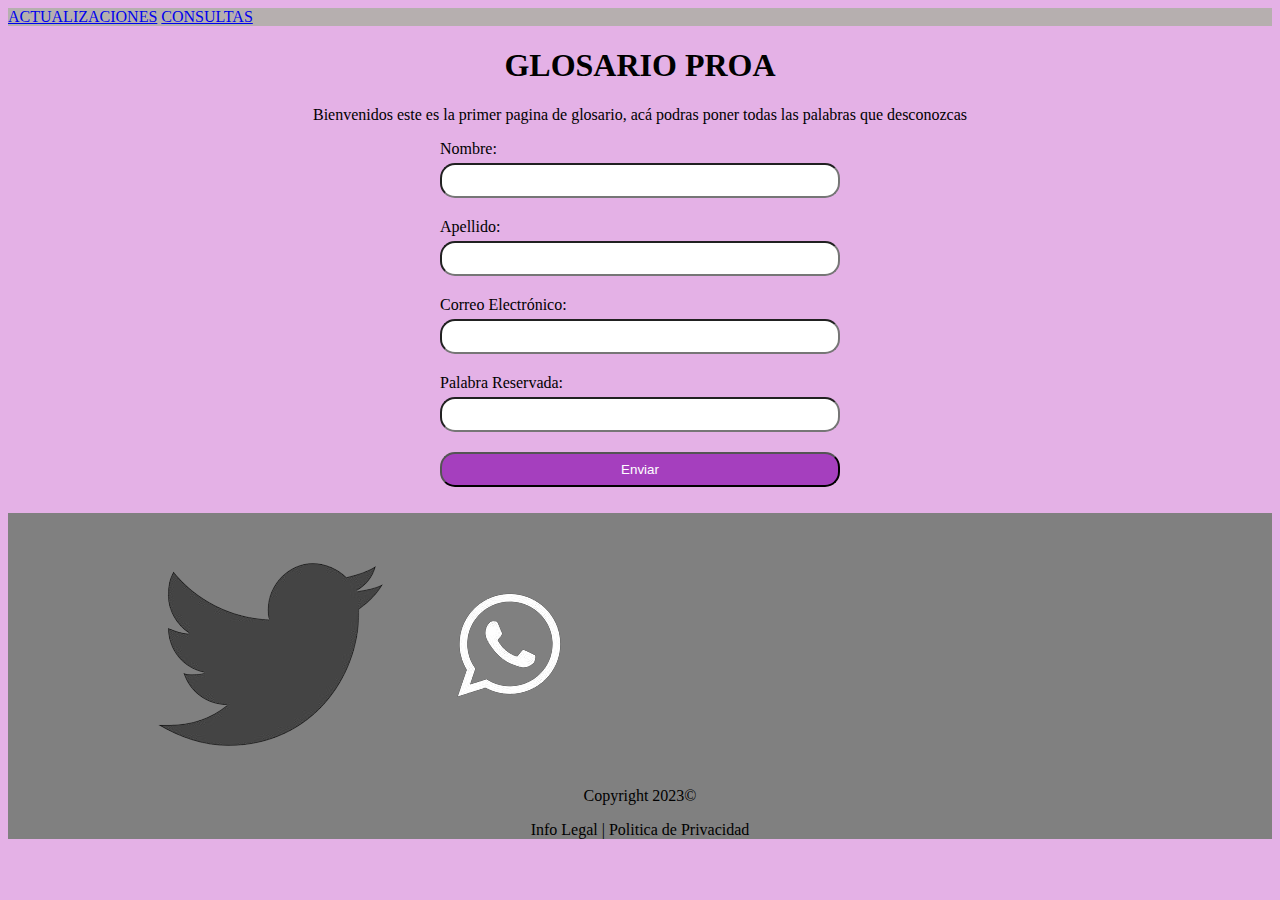
==== index.html @ c82f0b40 "modifico" ====
<!DOCTYPE html>
<html lang="en">
<head>
    <meta charset="UTF-8">
    <meta http-equiv="X-UA-Compatible" content="IE=edge">
    <meta name="viewport" content="width=device-width, initial-scale=1.0">
    <title>Glosario ProA</title>
    <link rel="stylesheet" href="stylefooter.css">
    <link rel="stylesheet" href="styleheader.css">
    <link rel="stylesheet" href="styleformulario.css">
</head>
<body>

    <header>
        <a href="actualizaciones.html"> ACTUALIZACIONES</a>
        <a href="consulta.html"> CONSULTAS </a>
        <br>
    </header>

    <main>
    <h1>GLOSARIO PROA</h1>
    
    <p> Bienvenidos este es la primer pagina de glosario, acá podras poner todas las palabras que desconozcas </p>
    
    <form action="/submit_form">
      <ul>
        <li>
          <label for="nombre">Nombre:</label>
          <input type="text" id="nombre" name="nombre">
        </li>
        <li>
          <label for="apellido">Apellido:</label>
          <input type="text" id= "apellido" name= "apellido">
        </li>
        <li>
          <label for="email">Correo Electrónico:</label>
          <input type="email" id="email" name="email">
        </li>
        <li>
          <label for="email">Palabra Reservada:</label>
          <input type="email" id="email" name="email">
        </li>
        <li>
          <input type="submit" value="Enviar">
        </li>
      </ul>
    </form>

    </main>

    <footer class = "gris">

      <br>
      
      <div class = "margenes">

        <img src="IMGS/twittgri.png" alt="">
        <img src="IMGS/instagris.png" alt="">
        <img src="IMGS/wspgri.png"">

      </div>


      <p>Copyright 2023© </p>

      <p>Info Legal | Politica de Privacidad</p>



      </iframe>

    </footer>

</body>
</html>
---- stylefooter.css ----
footer {
    background-color: 
}

.gris {
    background-color: gray;
}

.margenes {

    margin-left: 150px;

}
---- styleheader.css ----
body {
    background-color: rgb(228, 177, 230)
}

header {
    background-color: rgb(182, 175, 175);
}

p{
    color: black;
    text-align: center;
}

h1{
    text-align: center;
}

h2{
    text-align: center;
}
---- styleformulario.css ----
form {
    max-width: 400px;
    margin: 0 auto;
    border-radius: 15px !important;
  }

  /* Estilo para la lista sin viñetas */
  ul {
    list-style: none;
    padding: 0;
    border-radius: 15px !important;
  }

  /* Estilo para cada elemento de la lista */
  li {
    margin-bottom: 10px;
    border-radius: 15px !important;

  }

  /* Estilo para las etiquetas */
  label {
    display: block;
    margin-bottom: 5px;
    border-radius: 15px !important;
  }

  /* Estilo para los campos de entrada */
  input {
    width: 100%;
    padding: 8px;
    box-sizing: border-box;
    margin-bottom: 10px;
    border-radius: 15px !important;
  }

  /* Estilo para el botón de envío */
  input[type="submit"] {
    background-color: #a53fbe;
    color: white;
    cursor: pointer;
    border-radius: 15px !important;
  }

  input[type="submit"]:hover {
    background-color: #a53fbe;
    border-radius: 15px !important;
  }
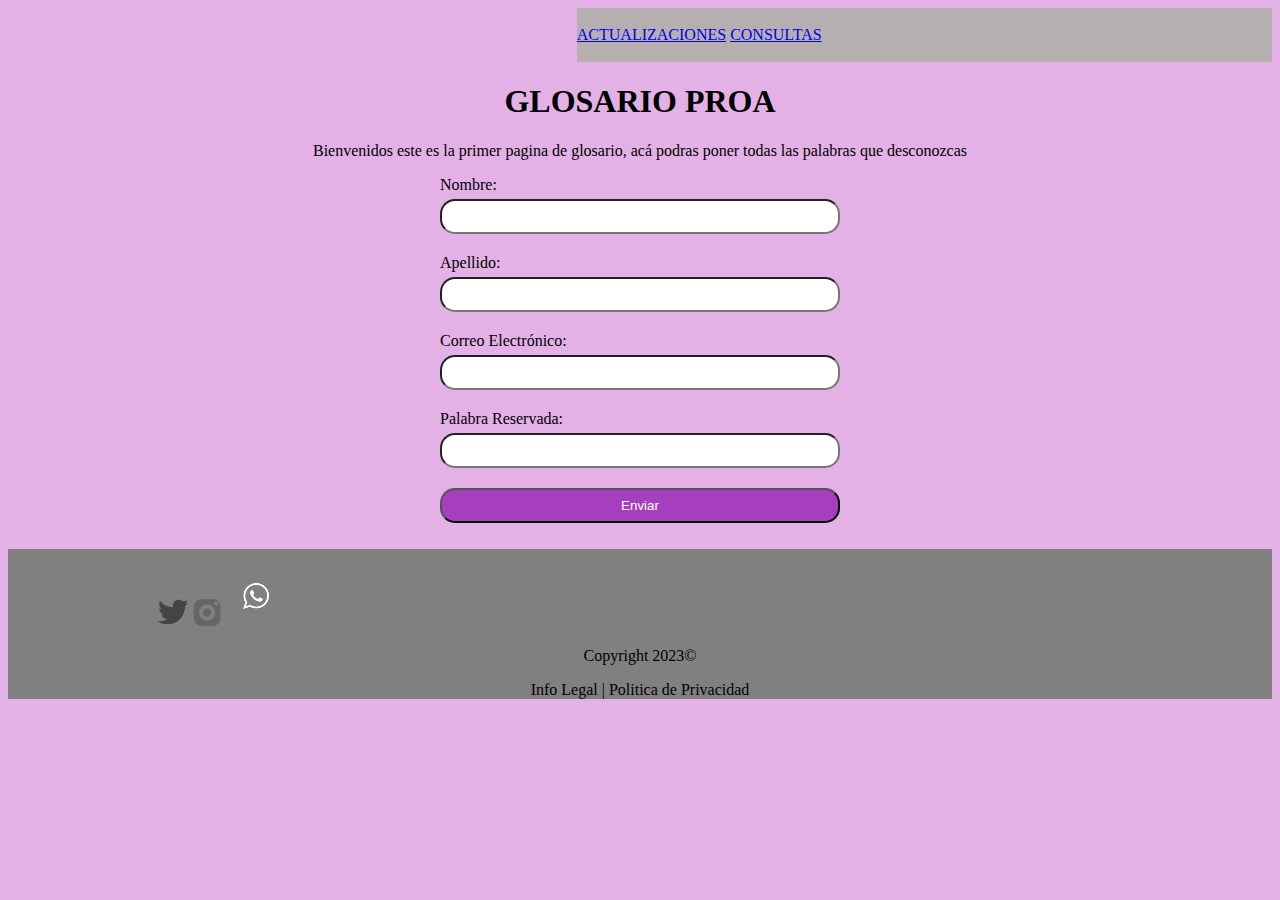
==== commit 8c34df5e: "Merge branch 'main' of https://github.com/ticianapasss/Dise-o-de-Interfaces" ====
--- a/index.html
+++ b/index.html
@@ -11,9 +11,11 @@
 </head>
 <body>
 
-    <header>
+    <header class="margen">
+      <br>
         <a href="actualizaciones.html"> ACTUALIZACIONES</a>
         <a href="consulta.html"> CONSULTAS </a>
+        <br>
         <br>
     </header>
 
@@ -54,9 +56,9 @@
       
       <div class = "margenes">
 
-        <img src="IMGS/twittgri.png" alt="">
-        <img src="IMGS/instagris.png" alt="">
-        <img src="IMGS/wspgri.png"">
+        <img src="IMGS/twittgri.png" alt="logo twitter" width="30" height="30">
+        <img src="IMGS/insta.png" alt= "logo insta" width="30" height="">
+        <img src="IMGS/wspgri.png" alt="logo wsp" width="60" height="60">
 
       </div>
 
--- a/styleheader.css
+++ b/styleheader.css
@@ -15,10 +15,15 @@
     text-align: center;
 }
 
-h2{
-    text-align: center;
+
+.margen {
+
+    margin-left: 45%;
+
 }
 
 
 
 
+
+
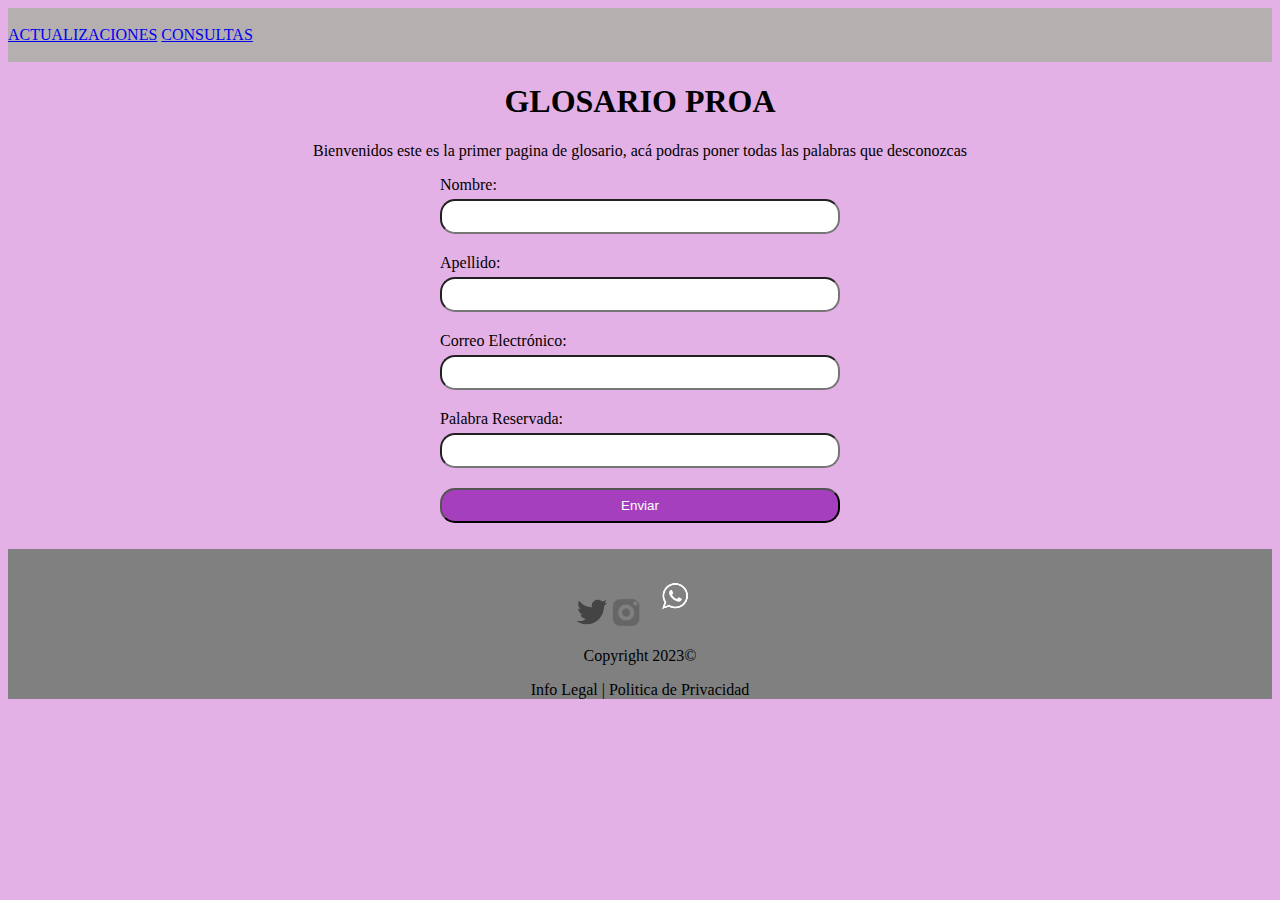
==== commit 6b945b45: "margen header" ====
--- a/index.html
+++ b/index.html
@@ -11,7 +11,7 @@
 </head>
 <body>
 
-    <header class="margen">
+    <header>
       <br>
         <a href="actualizaciones.html"> ACTUALIZACIONES</a>
         <a href="consulta.html"> CONSULTAS </a>
--- a/stylefooter.css
+++ b/stylefooter.css
@@ -9,6 +9,7 @@
 
 .margenes {
 
-    margin-left: 150px;
+    margin-left: 45%;
+    ma
 
 }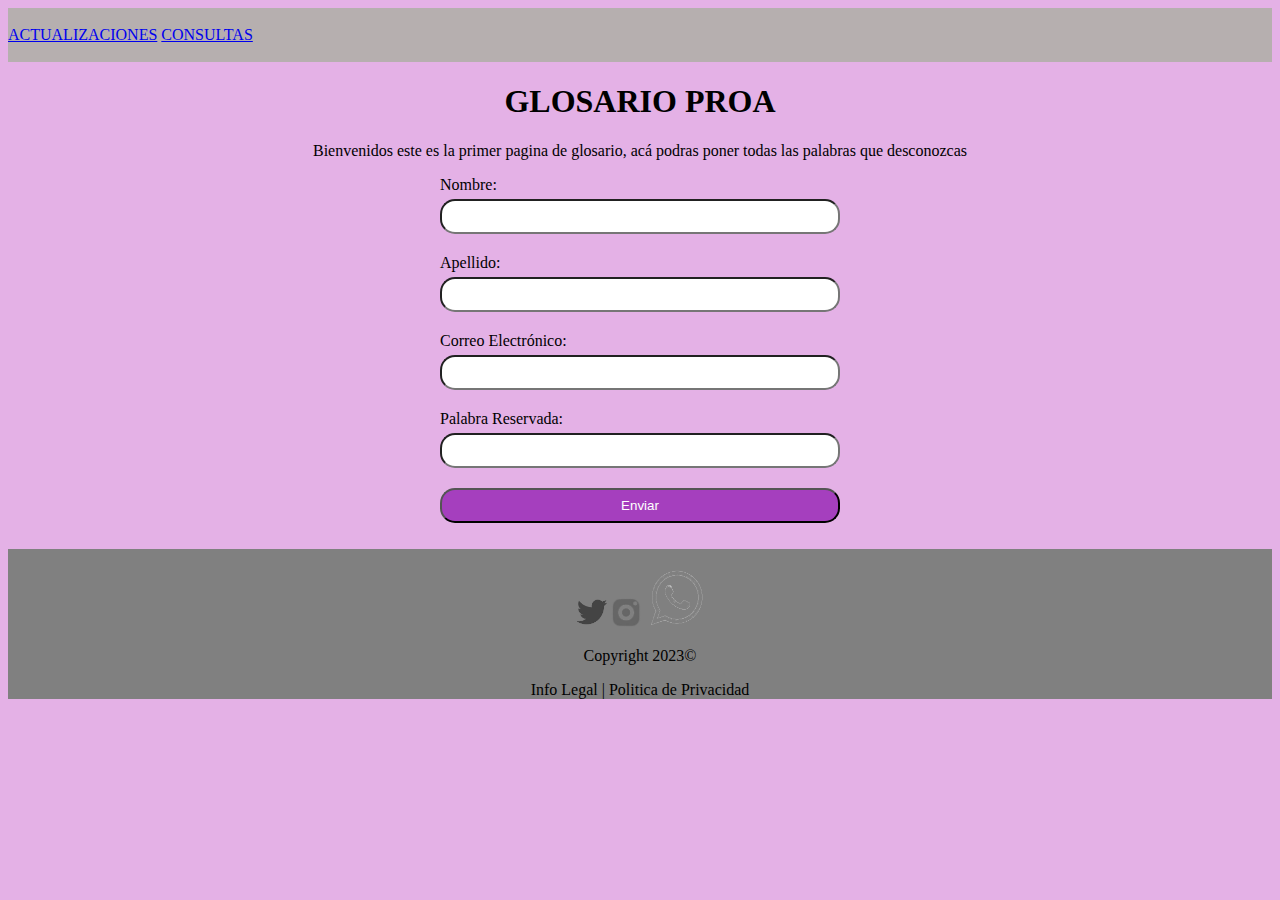
==== commit 82240d95: "tres imgs mal" ====
--- a/index.html
+++ b/index.html
@@ -58,7 +58,7 @@
 
         <img src="IMGS/twittgri.png" alt="logo twitter" width="30" height="30">
         <img src="IMGS/insta.png" alt= "logo insta" width="30" height="">
-        <img src="IMGS/wspgri.png" alt="logo wsp" width="60" height="60">
+        <img src="IMGS/wsp.png" alt="logo wsp" width="60" height="60">
 
       </div>
 
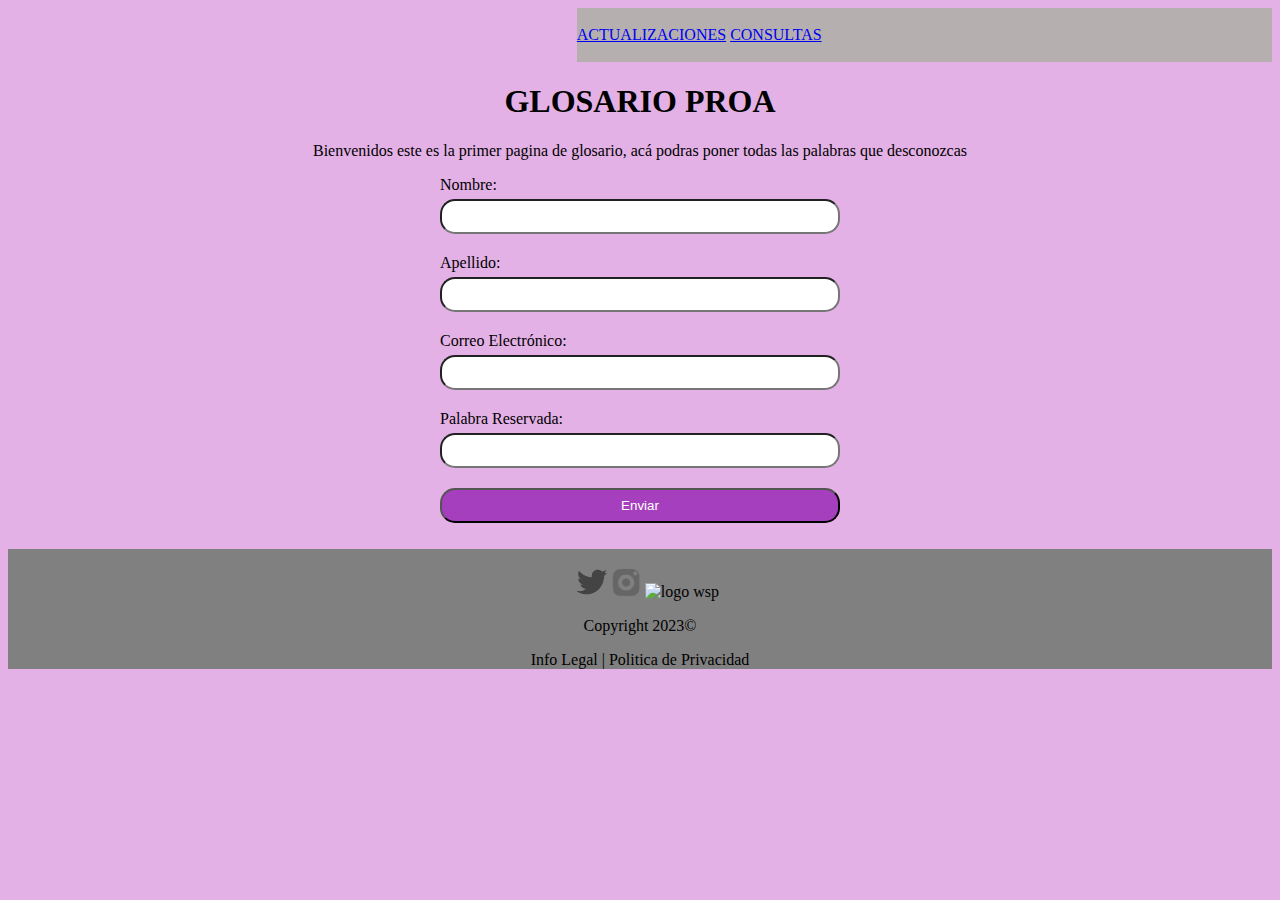
==== commit 5eb93e07: "arreglo del index" ====
--- a/index.html
+++ b/index.html
@@ -11,7 +11,7 @@
 </head>
 <body>
 
-    <header>
+    <header class="margen">
       <br>
         <a href="actualizaciones.html"> ACTUALIZACIONES</a>
         <a href="consulta.html"> CONSULTAS </a>
@@ -40,7 +40,7 @@
         </li>
         <li>
           <label for="email">Palabra Reservada:</label>
-          <input type="email" id="email" name="email">
+          <input type="text" id="text" name="text">
         </li>
         <li>
           <input type="submit" value="Enviar">
@@ -58,7 +58,7 @@
 
         <img src="IMGS/twittgri.png" alt="logo twitter" width="30" height="30">
         <img src="IMGS/insta.png" alt= "logo insta" width="30" height="">
-        <img src="IMGS/wsp.png" alt="logo wsp" width="60" height="60">
+        <img src="IMGS/wspgri.png" alt="logo wsp" width="60" height="60">
 
       </div>
 
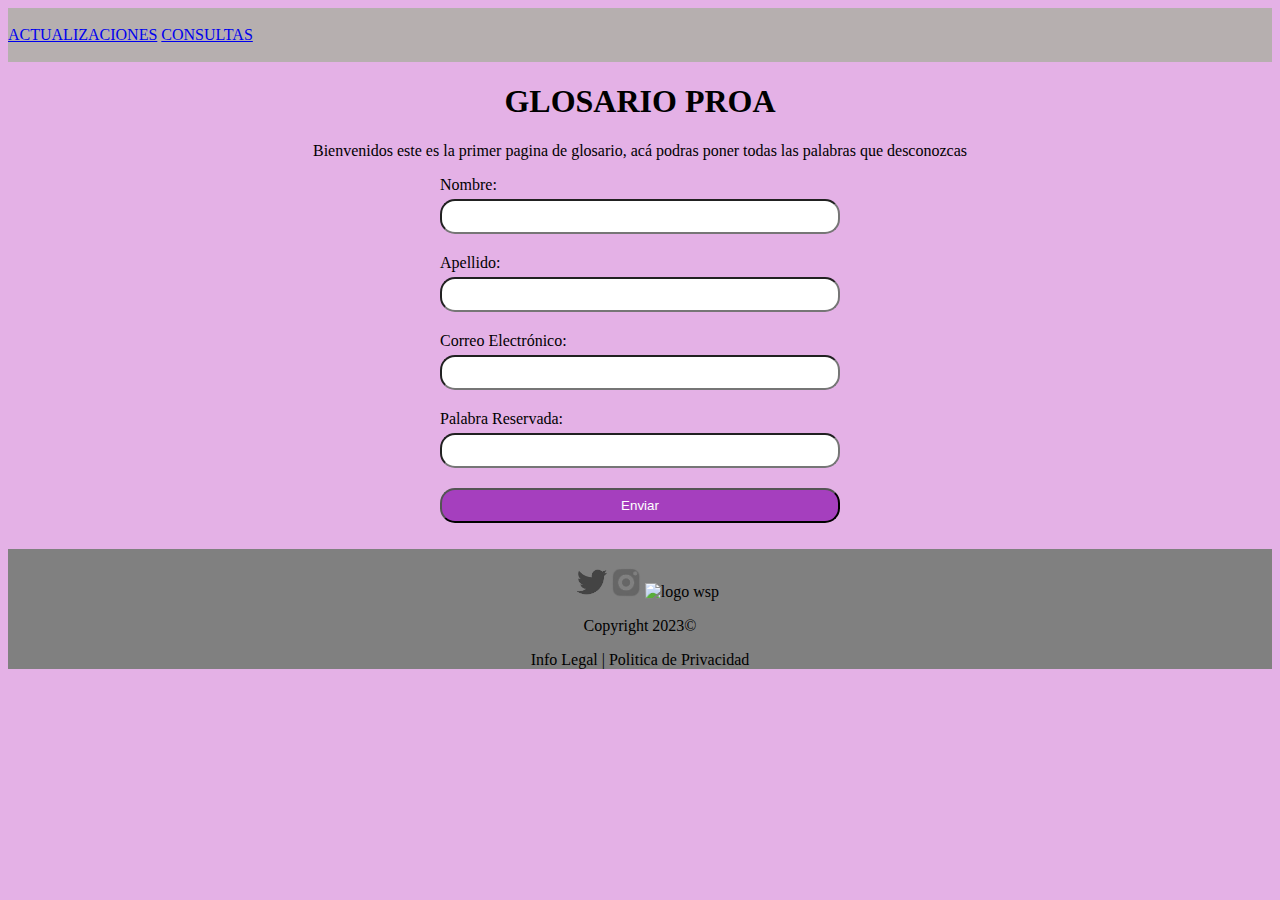
==== commit 07147857: "Merge branch 'main' of https://github.com/ticianapasss/Dise-o-de-Interfaces" ====
--- a/index.html
+++ b/index.html
@@ -11,7 +11,7 @@
 </head>
 <body>
 
-    <header class="margen">
+    <header>
       <br>
         <a href="actualizaciones.html"> ACTUALIZACIONES</a>
         <a href="consulta.html"> CONSULTAS </a>
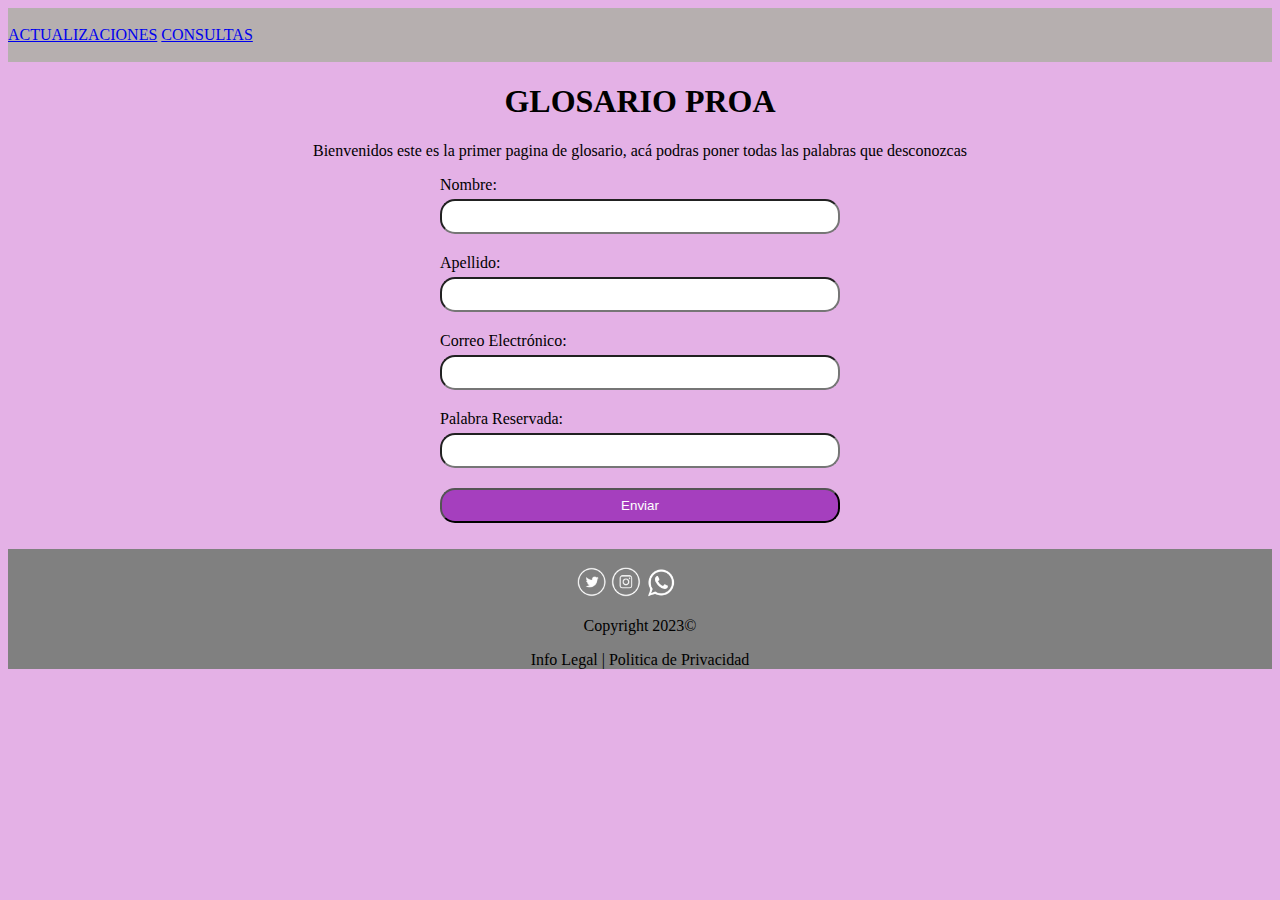
==== commit af4d5846: "imgs bien footers" ====
--- a/index.html
+++ b/index.html
@@ -40,7 +40,7 @@
         </li>
         <li>
           <label for="email">Palabra Reservada:</label>
-          <input type="text" id="text" name="text">
+          <input type="email" id="email" name="email">
         </li>
         <li>
           <input type="submit" value="Enviar">
@@ -56,9 +56,9 @@
       
       <div class = "margenes">
 
-        <img src="IMGS/twittgri.png" alt="logo twitter" width="30" height="30">
-        <img src="IMGS/insta.png" alt= "logo insta" width="30" height="">
-        <img src="IMGS/wspgri.png" alt="logo wsp" width="60" height="60">
+        <img src="IMGS/twit.png" alt="logo twitter" width="30" height="30">
+        <img src="IMGS/insta (2).png" alt= "logo insta" width="30" height="">
+        <img src="IMGS/wsp.png" alt="logo wsp" width="30" height="30">
 
       </div>
 
--- a/stylefooter.css
+++ b/stylefooter.css
@@ -10,6 +10,6 @@
 .margenes {
 
     margin-left: 45%;
-    ma
+   
 
 }--- a/styleformulario.css
+++ b/styleformulario.css
@@ -46,3 +46,5 @@
     background-color: #a53fbe;
     border-radius: 15px !important;
   }
+
+ 